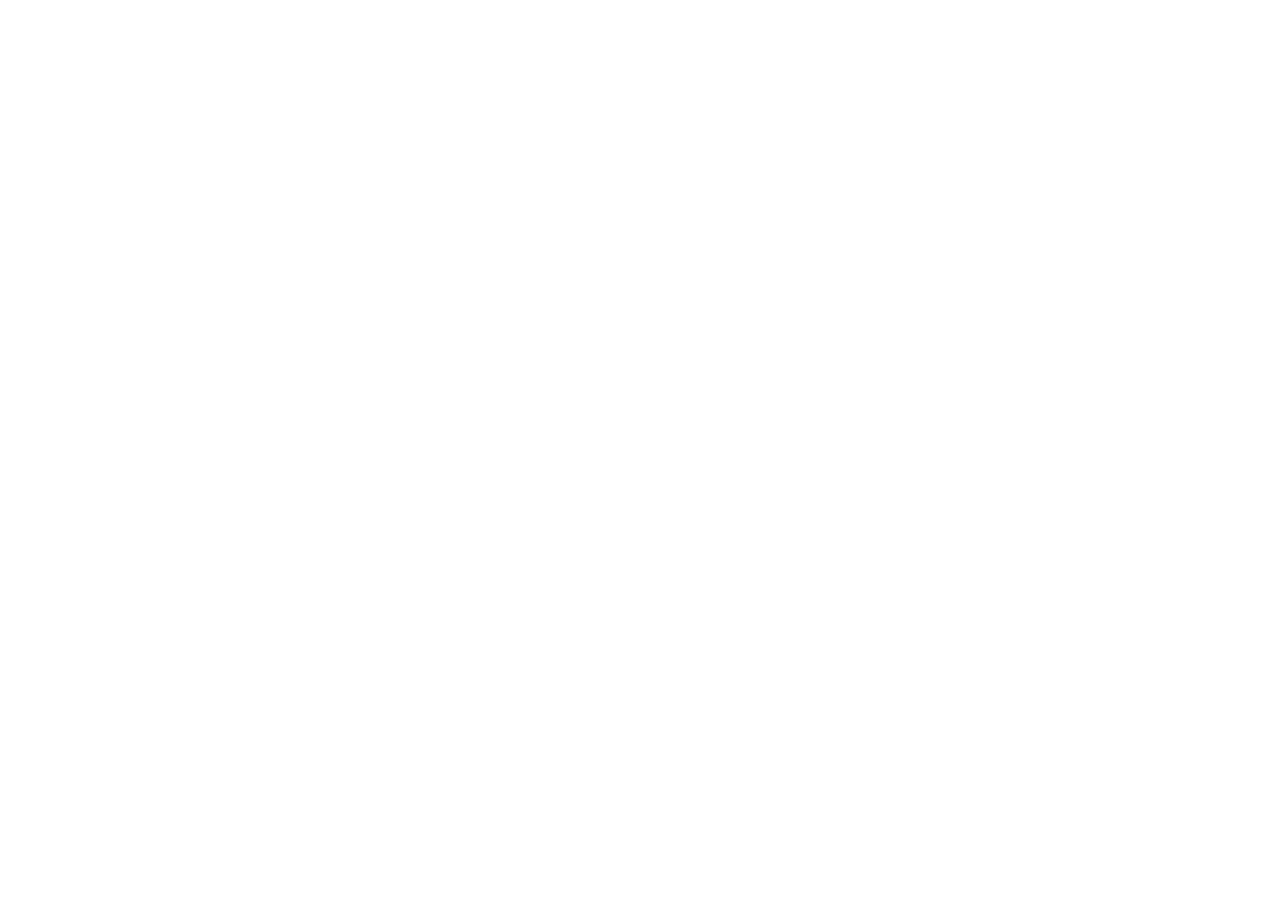
==== sales.html @ bcf06362 "added location objects" ====
<!DOCTYPE html>
<html lang="en">
<head>
  <meta charset="UTF-8">
  <meta http-equiv="X-UA-Compatible" content="IE=edge">
  <meta name="viewport" content="width=device-width, initial-scale=1.0">
  <title>Sales Data</title>
</head>
<body>

  <script>"js/app.js"</script>
</body>
</html>
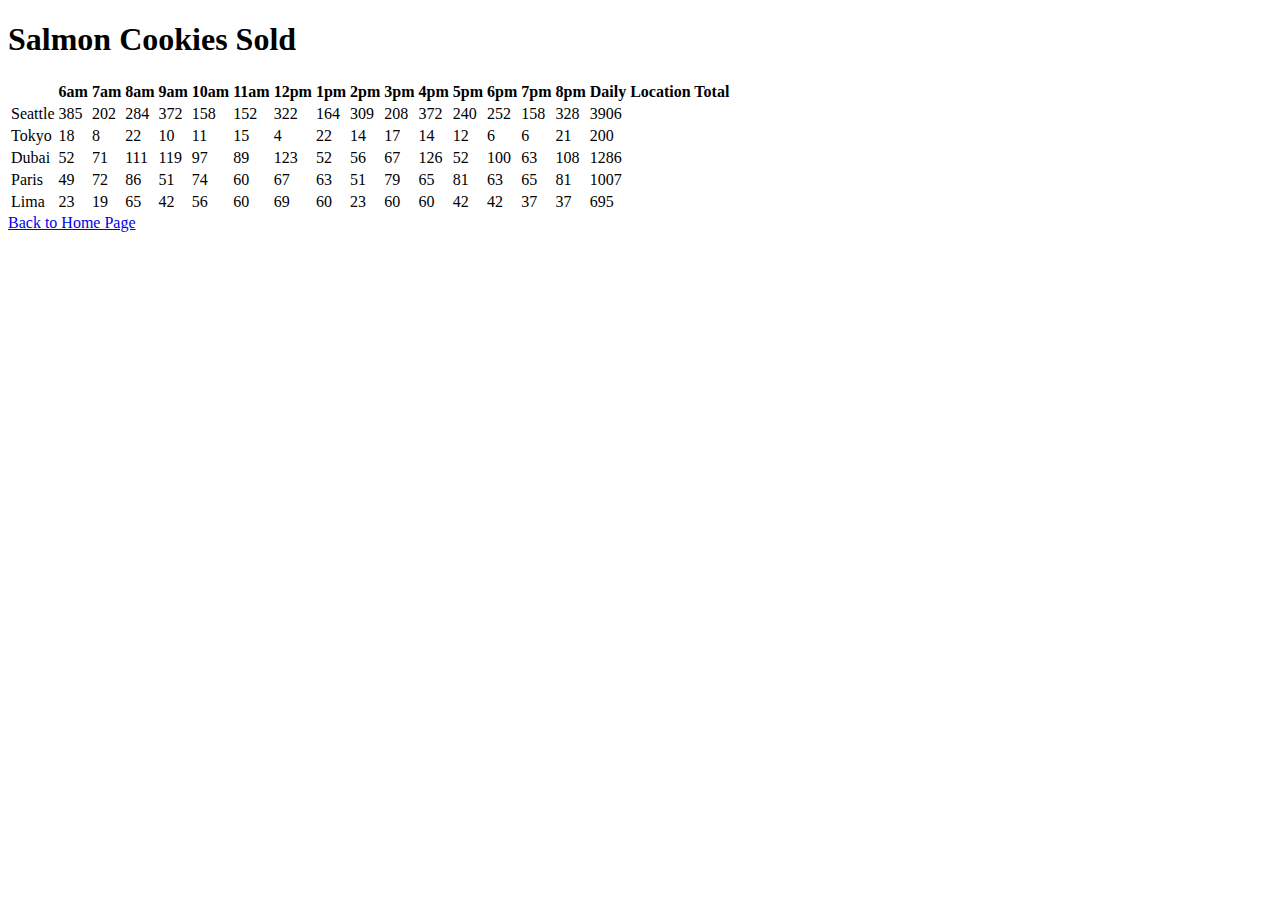
==== commit 82fd3c60: "created basic webpage for Salmon Cookies" ====
--- a/sales.html
+++ b/sales.html
@@ -1,13 +1,15 @@
 <!DOCTYPE html>
-<html lang="en">
-<head>
-  <meta charset="UTF-8">
-  <meta http-equiv="X-UA-Compatible" content="IE=edge">
-  <meta name="viewport" content="width=device-width, initial-scale=1.0">
-  <title>Sales Data</title>
-</head>
-<body>
-
-  <script>"js/app.js"</script>
-</body>
+<html>
+  <head>
+    <title>Sales Data</title>
+    <link rel="stylesheet" href="./css/style.css">
+  </head>
+  <body>
+    <h1>Salmon Cookies Sold</h1>
+    <table id = "cookiestable"></table>
+    <script src = "js/app.js"></script>
+  </body>
+  <footer>
+    <a href="index.html">Back to Home Page</a>
+  </footer>
 </html>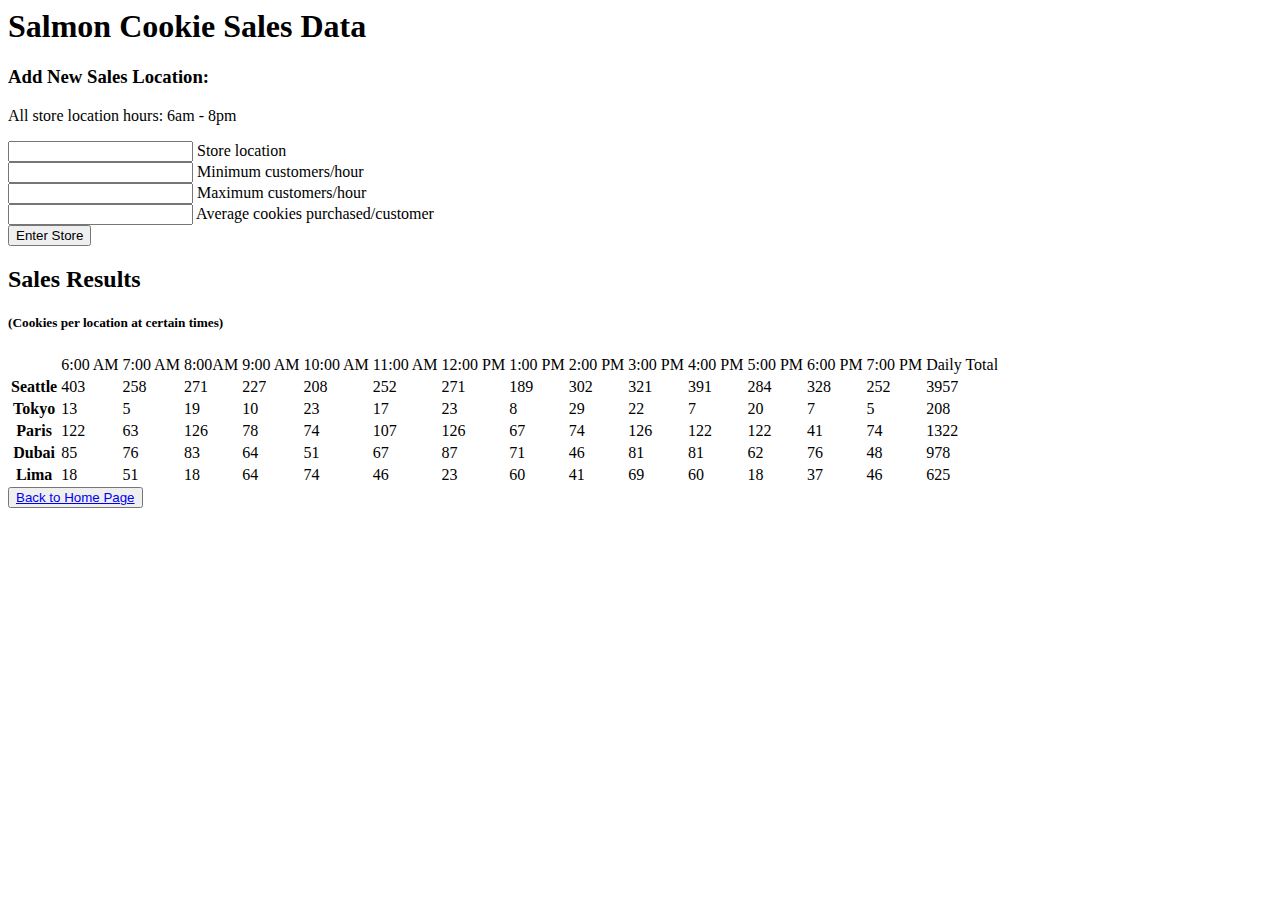
==== commit a83c2d2d: "Redesigned code layout, added comments to reduce confusion" ====
--- a/sales.html
+++ b/sales.html
@@ -1,15 +1,29 @@
-<!DOCTYPE html>
 <html>
   <head>
     <title>Sales Data</title>
     <link rel="stylesheet" href="./css/style.css">
   </head>
-  <body>
-    <h1>Salmon Cookies Sold</h1>
-    <table id = "cookiestable"></table>
-    <script src = "js/app.js"></script>
-  </body>
-  <footer>
-    <a href="index.html">Back to Home Page</a>
-  </footer>
-</html>+      <body>
+            <div id="page">
+                  <h1 id="header">Salmon Cookie Sales Data</h1>
+                  <h3>Add New Sales Location:</h3>
+                  <p>All store location hours: 6am - 8pm</p> 
+            </div>
+                  <form id="storeForm">
+                        <input required name="inputLocation"/> Store location<br />
+                        <input required name='inputMinCust' /> Minimum customers/hour<br />
+                        <input required name='inputMaxCust' /> Maximum customers/hour<br />
+                        <input required name='inputAvgCookies' /> Average cookies purchased/customer<br />
+                        <button type='submit'>Enter Store</button>
+                  </form>
+            </div>
+            <h2>Sales Results</h2>
+            <h5>(Cookies per location at certain times)</h5>
+            <div id="salesTable"></div>
+            <button>
+                  <a href="index.html"> Back to Home Page</a>
+            </button>
+            
+      </body>
+      <script src="./js/app.js"></script>
+</html>
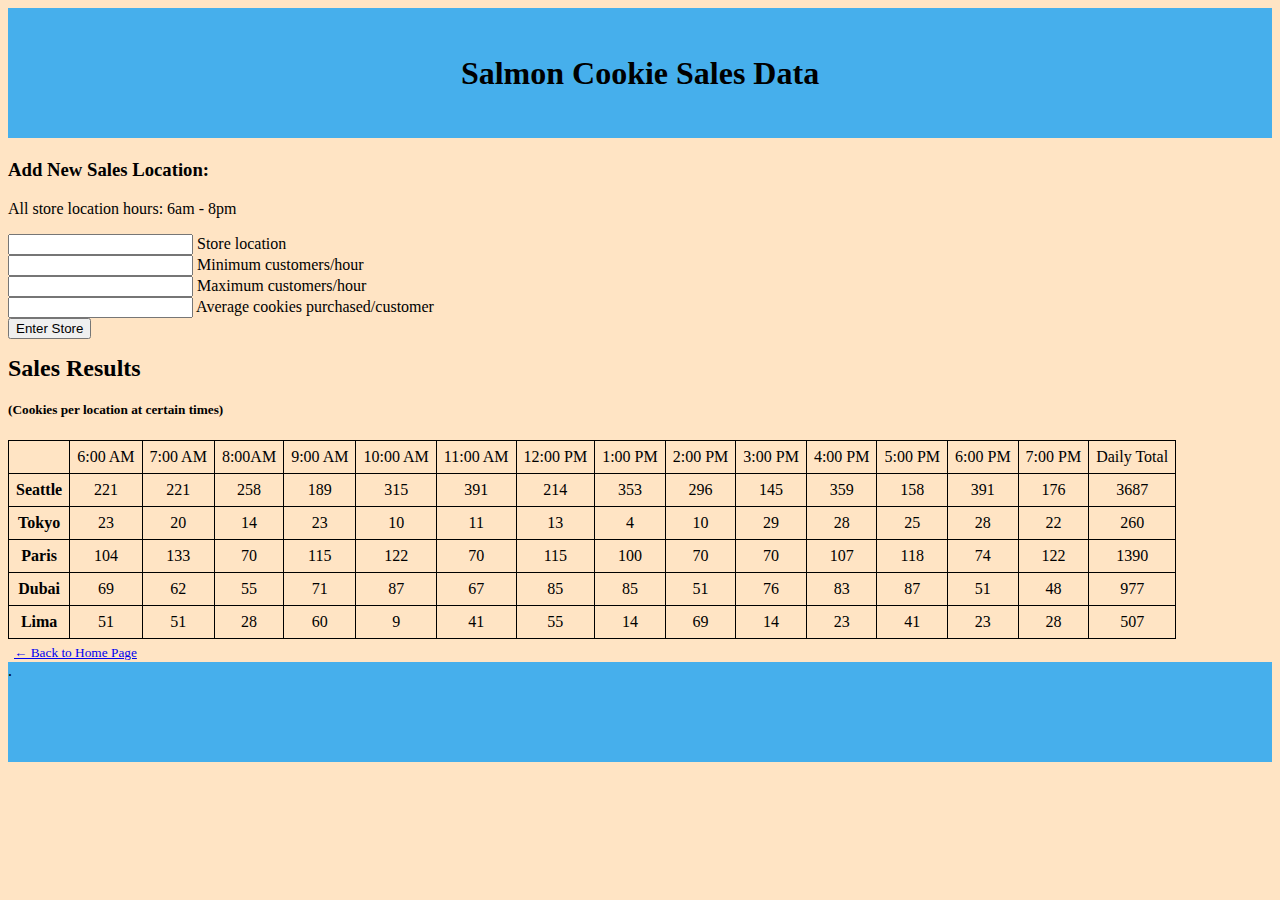
==== commit a4bd61cb: "all pages CSS started" ====
--- a/sales.html
+++ b/sales.html
@@ -14,16 +14,18 @@
                         <input required name='inputMinCust' /> Minimum customers/hour<br />
                         <input required name='inputMaxCust' /> Maximum customers/hour<br />
                         <input required name='inputAvgCookies' /> Average cookies purchased/customer<br />
-                        <button type='submit'>Enter Store</button>
+                        <button type='submit' id ="enter">Enter Store</button>
                   </form>
             </div>
             <h2>Sales Results</h2>
             <h5>(Cookies per location at certain times)</h5>
             <div id="salesTable"></div>
             <button>
-                  <a href="index.html"> Back to Home Page</a>
+                  <a href="index.html"> ← Back to Home Page</a>
             </button>
             
       </body>
-      <script src="./js/app.js"></script>
+      <script src="./js/app.js" id = "data"></script>
+      
+      <footer>.</footer>
 </html>
--- a/css/style.css
+++ b/css/style.css
@@ -0,0 +1,48 @@
+
+
+h1{
+        display: flex;
+        justify-content: center;
+        align-items: center;
+        background-color: #46AFEC;
+        height: 130px;
+        
+}
+
+body {
+        display: block;
+        
+        background-color: bisque;
+        box-sizing: border-box;
+}
+
+#storeform {
+        font-family: Georgia, 'Times New Roman', Times, serif;
+}
+
+table, th, td {
+        padding: 7px;
+        border: 1px solid black;
+        border-collapse: collapse;
+        text-align: center;
+        
+}
+
+#data {
+        font-family: Arial, Helvetica, sans-serif;
+}
+
+button:not(#enter), h2, h5 {
+        margin-top: 5px;
+        font-family: Georgia, 'Times New Roman', Times, serif;
+        background-color: bisque;
+        border: none;
+}
+
+footer {
+        display: flex;
+        background-color: #46AFEC;
+        height: 100px;
+        color: black;
+        margin-bottom: none;
+      }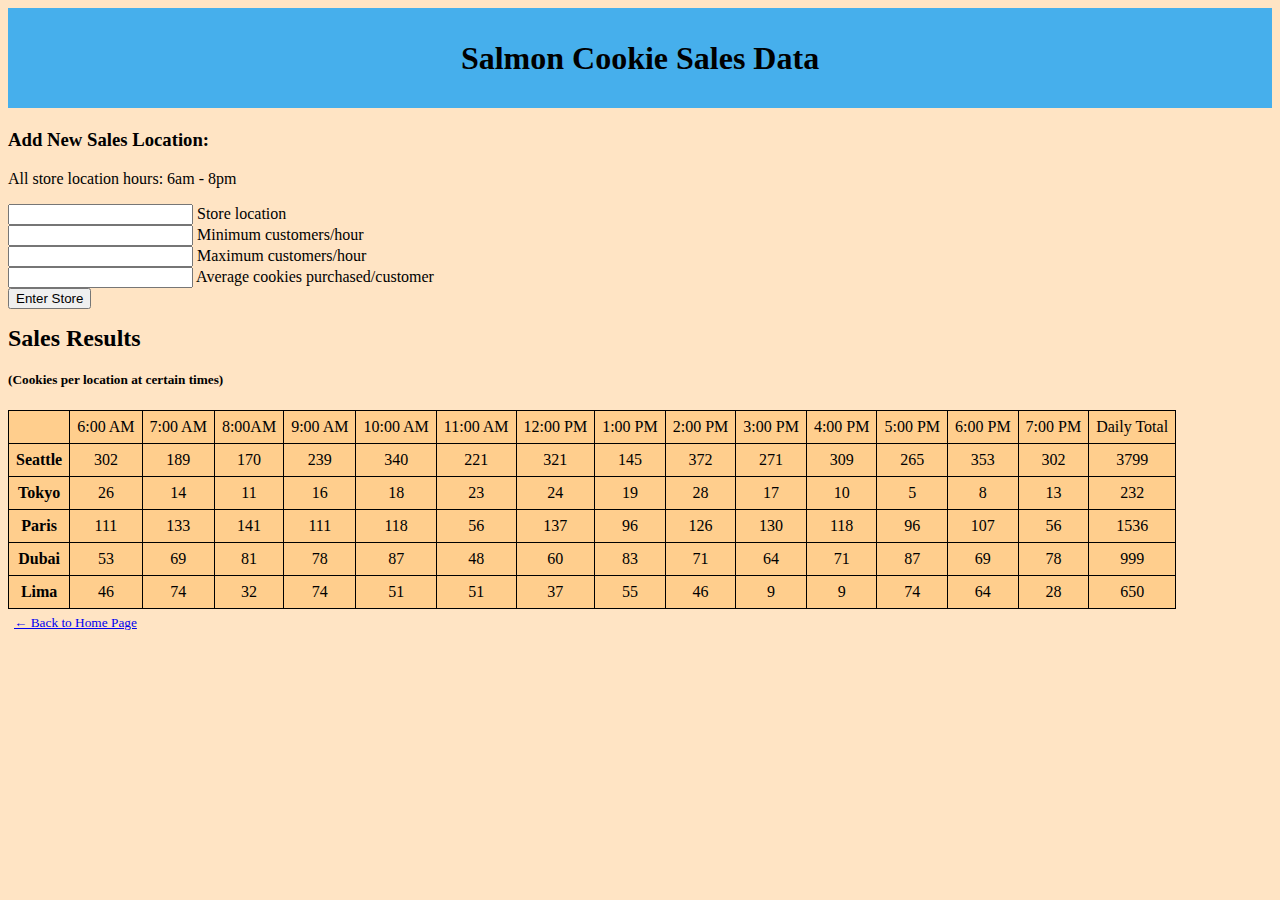
==== commit 90107ad9: "store.css complete" ====
--- a/sales.html
+++ b/sales.html
@@ -27,5 +27,5 @@
       </body>
       <script src="./js/app.js" id = "data"></script>
       
-      <footer>.</footer>
+      
 </html>
--- a/css/style.css
+++ b/css/style.css
@@ -5,7 +5,7 @@
         justify-content: center;
         align-items: center;
         background-color: #46AFEC;
-        height: 130px;
+        height: 100px;
         
 }
 
@@ -21,6 +21,7 @@
 }
 
 table, th, td {
+        background-color: #FFCE8D;
         padding: 7px;
         border: 1px solid black;
         border-collapse: collapse;
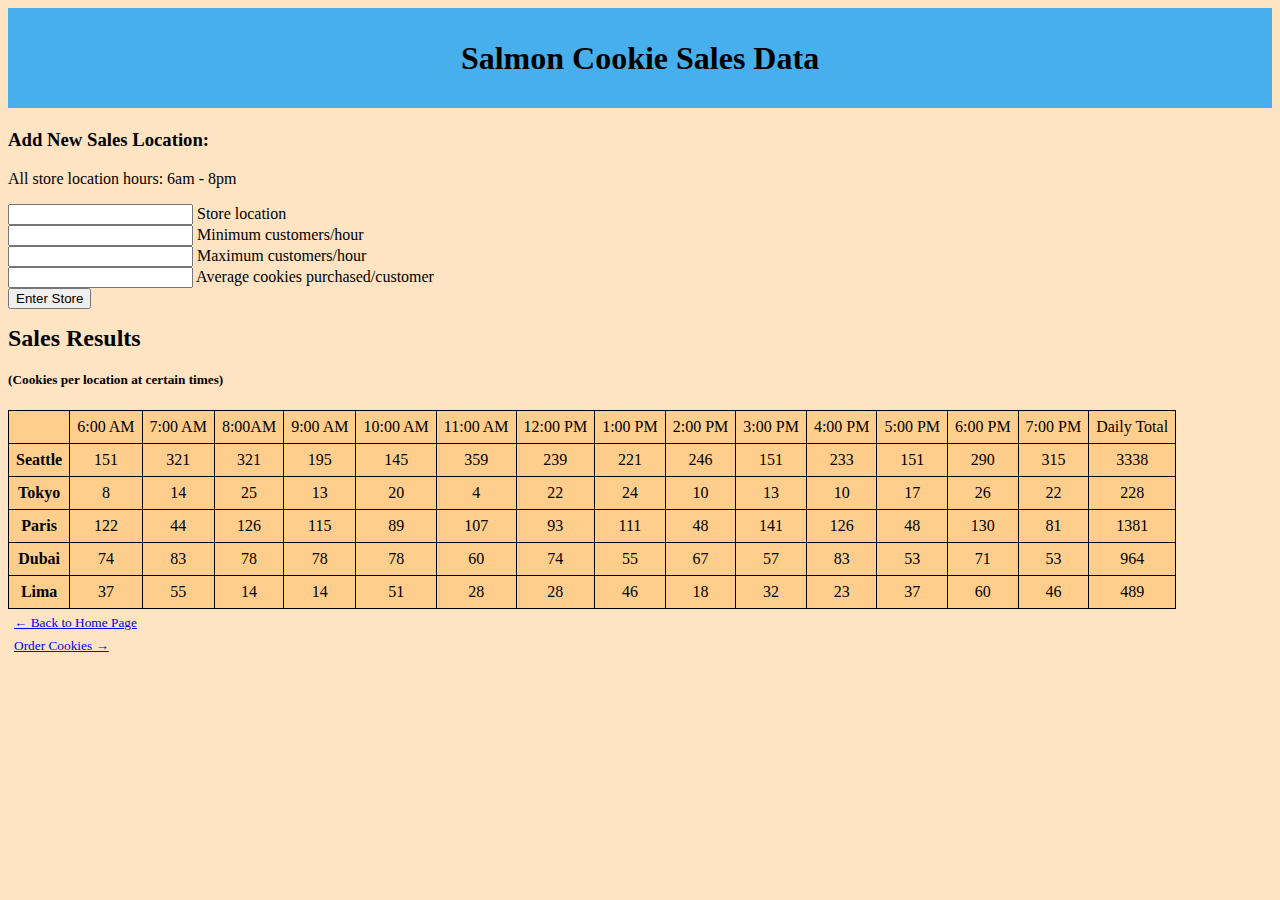
==== commit fdecaed9: "Merge pull request #5 from AnvayB/final" ====
--- a/sales.html
+++ b/sales.html
@@ -22,7 +22,11 @@
             <div id="salesTable"></div>
             <button>
                   <a href="index.html"> ← Back to Home Page</a>
+            </button> <br>
+            <button>
+              <a href="store.html"> Order Cookies →</a>
             </button>
+            
             
       </body>
       <script src="./js/app.js" id = "data"></script>
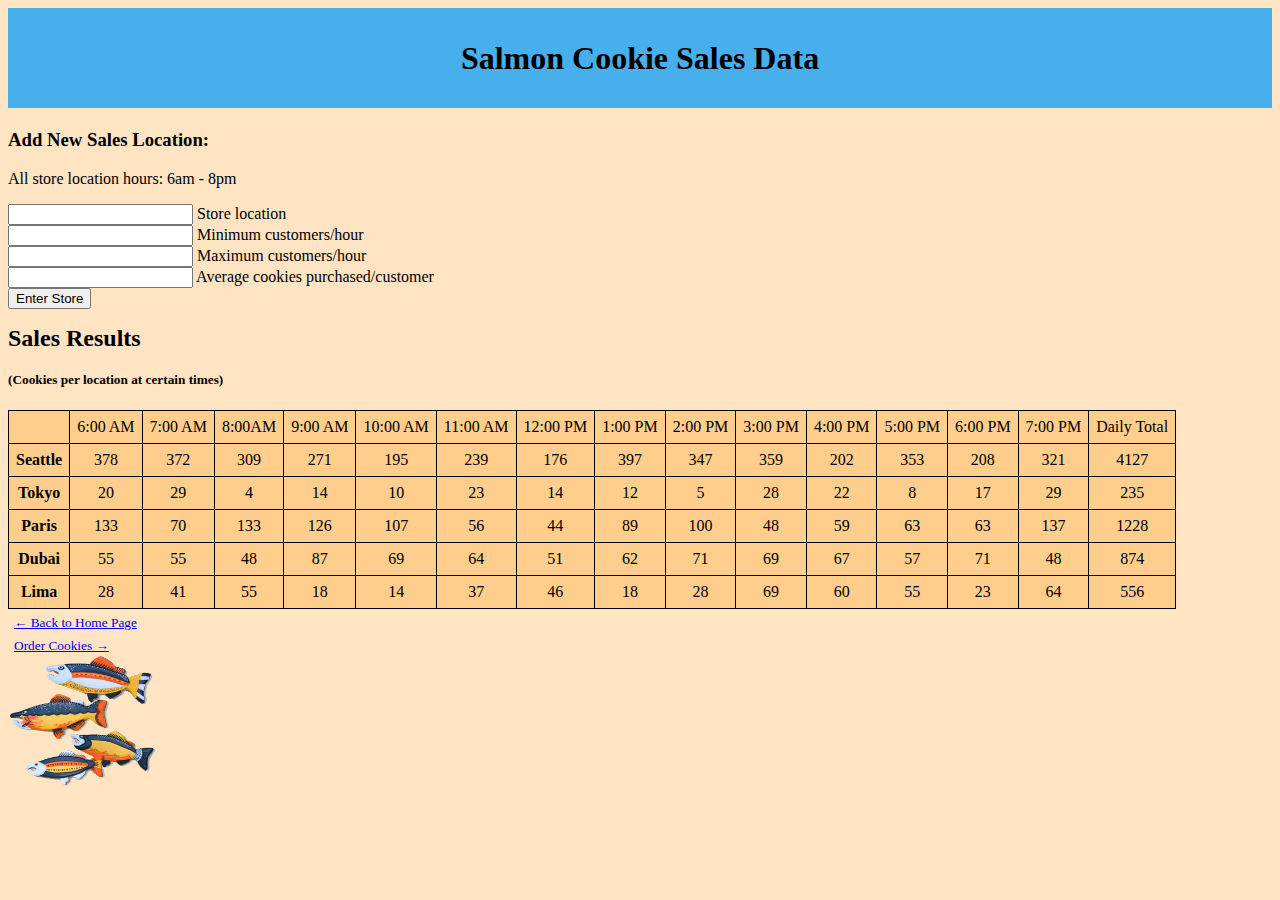
==== commit e4f1a29b: "pics?2" ====
--- a/sales.html
+++ b/sales.html
@@ -1,7 +1,9 @@
 <html>
   <head>
+      <meta name=“viewport” content=“width: device-width, initial-scale=1.0”>
+      <meta http-equiv=“X-UA-Compatible” content=“ie: edge”>
     <title>Sales Data</title>
-    <link rel="stylesheet" href="./css/style.css">
+    <link rel="stylesheet" type="text/css" href="style.css">
   </head>
       <body>
             <div id="page">
@@ -31,5 +33,8 @@
       </body>
       <script src="./js/app.js" id = "data"></script>
       
+      <div id = "fishes">
+            <img src="/img/fish.png" width="150">
+      </div>
       
 </html>
--- a/style.css
+++ b/style.css
@@ -0,0 +1,49 @@
+
+
+h1{
+        display: flex;
+        justify-content: center;
+        align-items: center;
+        background-color: #46AFEC;
+        height: 100px;
+        
+}
+
+body {
+        display: block;
+        
+        background-color: bisque;
+        box-sizing: border-box;
+}
+
+#storeform {
+        font-family: Georgia, 'Times New Roman', Times, serif;
+}
+
+table, th, td {
+        background-color: #FFCE8D;
+        padding: 7px;
+        border: 1px solid black;
+        border-collapse: collapse;
+        text-align: center;
+        
+}
+
+#data {
+        font-family: Arial, Helvetica, sans-serif;
+}
+
+button:not(#enter), h2, h5 {
+        margin-top: 5px;
+        font-family: Georgia, 'Times New Roman', Times, serif;
+        background-color: bisque;
+        border: none;
+}
+
+footer {
+        display: flex;
+        background-color: #46AFEC;
+        height: 100px;
+        color: black;
+        margin-bottom: none;
+      }